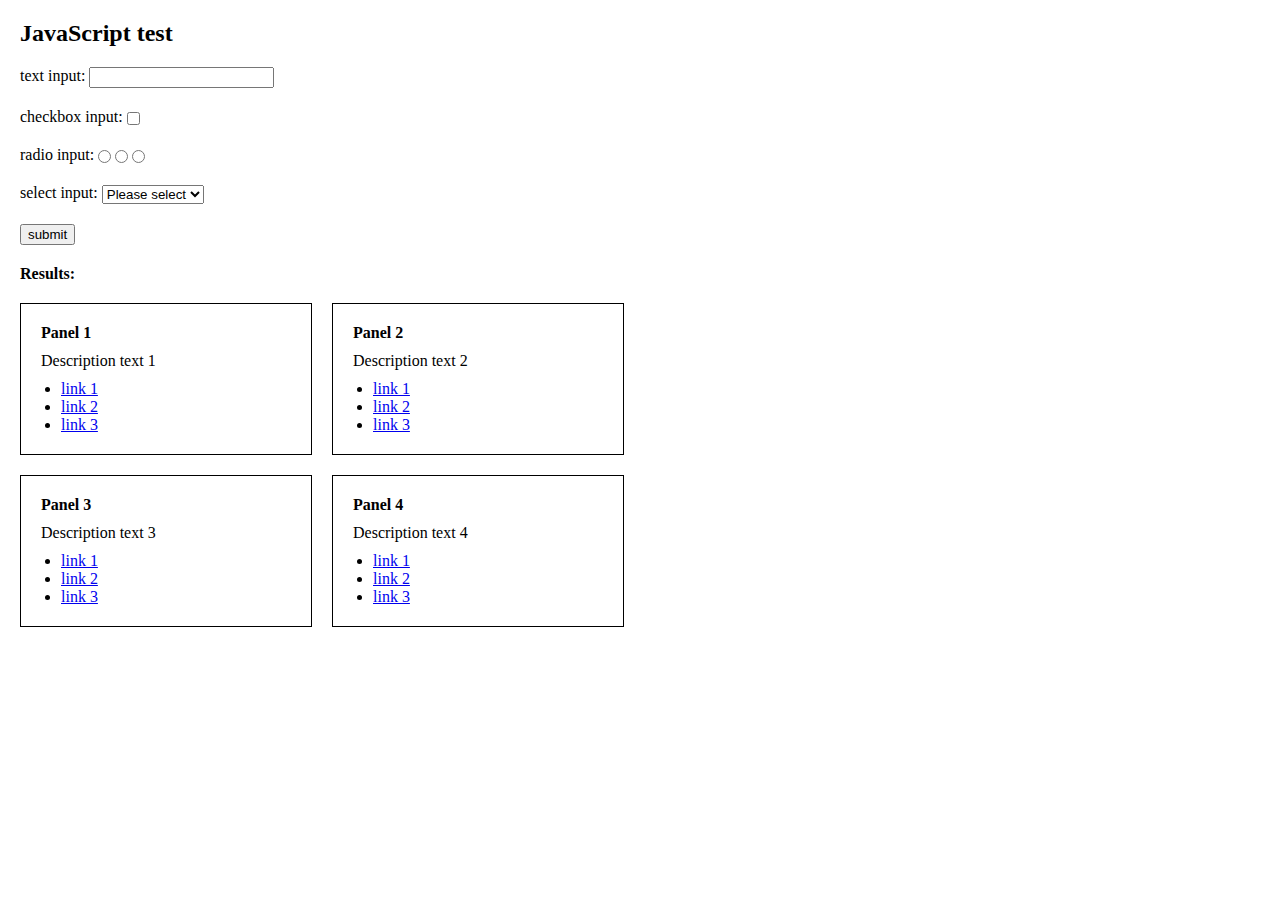
==== test/index.html @ 96789c86 "First commit" ====
<!DOCTYPE html>
<html>
<head>
    <title>Index</title>
    <link rel="stylesheet" href="styles/reset.css" />
    <link rel="stylesheet" href="styles/content.css" />
	<script src="//ajax.googleapis.com/ajax/libs/jquery/2.1.1/jquery.min.js"></script>
    <script src="js/validate.js"></script>
</head>
<body>
	<h1>JavaScript test</h1>
	<form id="testForm">
		<div>
			<label for="text">text input:</label>
			<input type="text" id="text" name="text" />
		</div>
		<div>
			<label for="checkbox">checkbox input:</label>
			<input type="checkbox" id="checkbox" name="checkbox" />
		</div>
		<div>
			<label for="radio">radio input:</label>
			<input type="radio" id="radio" name="radio" value="radio1" />
			<input type="radio" name="radio" value="radio2" />
			<input type="radio" name="radio" value="radio3" />
		</div>
		<div>
			<label for="select">select input:</label>
			<select id="select" name="select">
				<option value="">Please select</option>
				<option value="option1">option1</option>
				<option value="option2">option2</option>
				<option value="option3">option3</option>
				<option value="option4">option4</option>
				<option value="option5">option5</option>
			</select>
		</div>
		<div>
			<input type="submit" value="submit" />
		</div>
	</form>
	<h2>Results:</h2>
	<div id="results">
		<div class="resultItem">
			<h3>Panel 1</h3>
			<p>Description text 1</p>
			<ul>
				<li><a href="url1">link 1</a></li>
				<li><a href="url2">link 2</a></li>
				<li><a href="url3">link 3</a></li>
			</ul>
		</div>
		<div class="resultItem">
			<h3>Panel 2</h3>
			<p>Description text 2</p>
			<ul>
				<li><a href="url1">link 1</a></li>
				<li><a href="url2">link 2</a></li>
				<li><a href="url3">link 3</a></li>
			</ul>
		</div>
		<div class="resultItem">
			<h3>Panel 3</h3>
			<p>Description text 3</p>
			<ul>
				<li><a href="url1">link 1</a></li>
				<li><a href="url2">link 2</a></li>
				<li><a href="url3">link 3</a></li>
			</ul>
		</div>
		<div class="resultItem">
			<h3>Panel 4</h3>
			<p>Description text 4</p>
			<ul>
				<li><a href="url1">link 1</a></li>
				<li><a href="url2">link 2</a></li>
				<li><a href="url3">link 3</a></li>
			</ul>
		</div>
	</div>
</body>
</html>
---- test/styles/content.css ----
body {
	padding:20px;
}
h1 {
	font-size:150%;
	padding:0 0 20px;
}
h2 {
	padding:0 0 20px;
}
h3 {
	padding:0 0 10px;
}
form div {
	padding:0 0 20px;
}
#results {
	height:1%;
	width:700px;
}
#results:after {
	visibility:hidden;
	clear:both;
	content:".";
	height:0;
	display:block;
}
.resultItem {
	border:1px solid #000;
	width:250px;
	padding:20px;
	float:left;
	margin:0 20px 20px 0;
}
.resultItem ul {
	padding:0 0 0 20px;
}
.resultItem p {
	padding:0 0 10px;
}
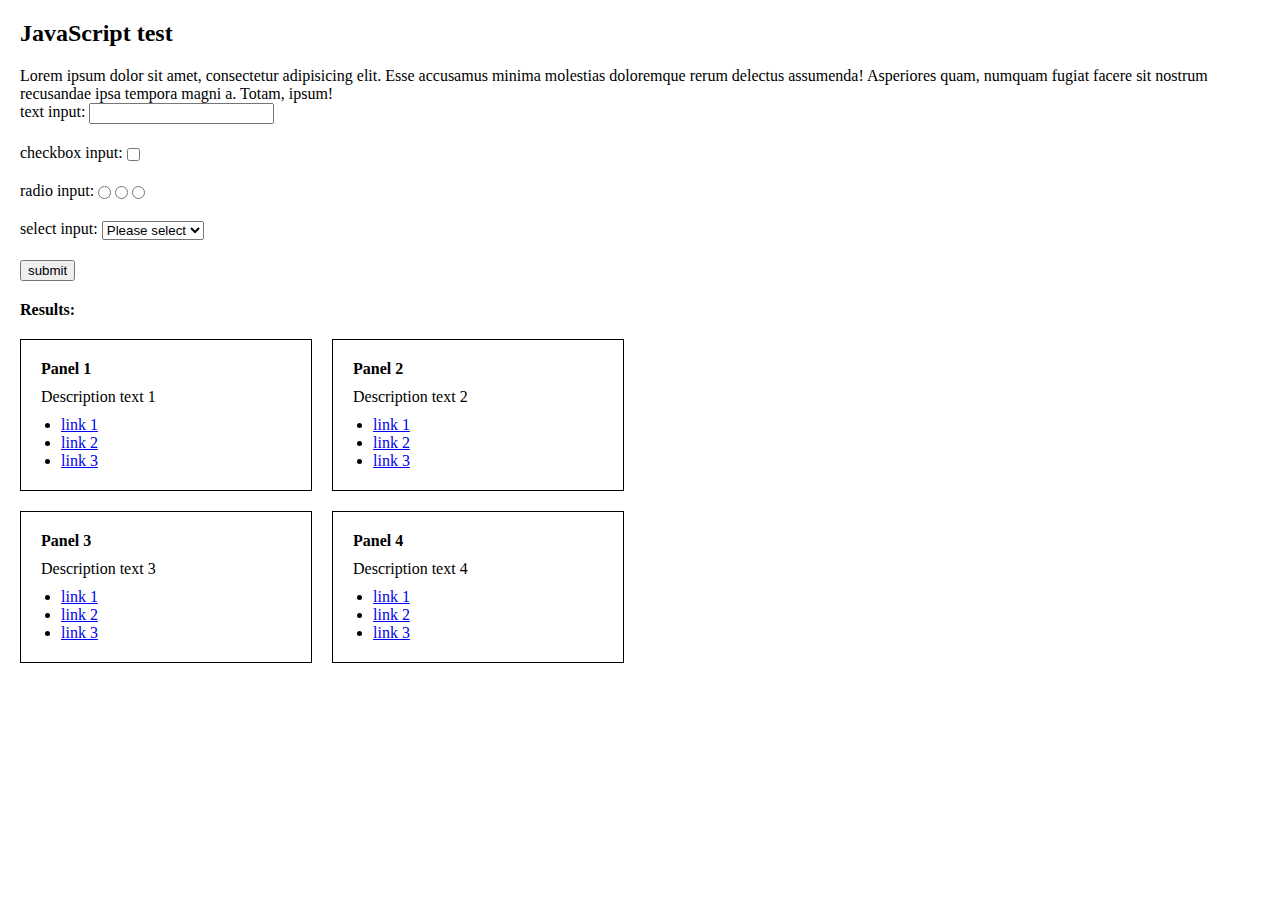
==== commit 526c9504: "New iteration and code wars code added" ====
--- a/test/index.html
+++ b/test/index.html
@@ -4,27 +4,38 @@
     <title>Index</title>
     <link rel="stylesheet" href="styles/reset.css" />
     <link rel="stylesheet" href="styles/content.css" />
-	<script src="//ajax.googleapis.com/ajax/libs/jquery/2.1.1/jquery.min.js"></script>
-    <script src="js/validate.js"></script>
+    <!-- data-main attribute tells require.js to load
+             scripts/main.js after require.js loads. -->
+    <script data-main="scripts/app" src="scripts/lib/require.js"></script>
+    </head>
+    <style>
+    	.error{ display:none;}
+    </style>
 </head>
 <body>
 	<h1>JavaScript test</h1>
-	<form id="testForm">
-		<div>
+	<div id="someDiv" data-hw-module="background" data-hw-module-param="yellow">
+		<p>Lorem ipsum dolor sit amet, consectetur adipisicing elit. Esse accusamus minima molestias doloremque rerum delectus assumenda! Asperiores quam, numquam fugiat facere sit nostrum recusandae ipsa tempora magni a. Totam, ipsum!</p>
+	</div>
+	<form id="testForm" data-hw-module="validator" data-hw-module-param="#testForm">
+		<div class="question" data-validation-type="alphanumeric">
 			<label for="text">text input:</label>
 			<input type="text" id="text" name="text" />
+			<span class="error">You must only enter alpha, numeric, or whitespace characters.</span>
 		</div>
-		<div>
+		<div class="question" data-validation-type="checkbox">
 			<label for="checkbox">checkbox input:</label>
 			<input type="checkbox" id="checkbox" name="checkbox" />
+			<span class="error">You must tick this checkbox.</span>
 		</div>
-		<div>
+		<div class="question" data-validation-type="radio">
 			<label for="radio">radio input:</label>
 			<input type="radio" id="radio" name="radio" value="radio1" />
-			<input type="radio" name="radio" value="radio2" />
-			<input type="radio" name="radio" value="radio3" />
+			<input type="radio" id="radio1" name="radio" value="radio2" />
+			<input type="radio"  id="radio2" name="radio" value="radio3" />
+			<span class="error">You must select at least one radio button.</span>
 		</div>
-		<div>
+		<div class="question" data-validation-type="select">
 			<label for="select">select input:</label>
 			<select id="select" name="select">
 				<option value="">Please select</option>
@@ -34,47 +45,48 @@
 				<option value="option4">option4</option>
 				<option value="option5">option5</option>
 			</select>
+			<span class="error">You must select an option from the dropdown.</span>
 		</div>
 		<div>
 			<input type="submit" value="submit" />
 		</div>
 	</form>
 	<h2>Results:</h2>
-	<div id="results">
+	<div id="results" data-hw-module="background" data-hw-module-param="green">
 		<div class="resultItem">
-			<h3>Panel 1</h3>
-			<p>Description text 1</p>
-			<ul>
-				<li><a href="url1">link 1</a></li>
-				<li><a href="url2">link 2</a></li>
-				<li><a href="url3">link 3</a></li>
+			<h3 data-item="title">Panel 1</h3>
+			<p data-item="desc">Description text 1</p>
+			<ul data-item="links">
+				<li data-item="title"><a data-item="url" href="url1">link 1</a></li>
+				<li data-item="title"><a data-item="url" href="url2">link 2</a></li>
+				<li data-item="title"><a data-item="url" href="url3">link 3</a></li>
 			</ul>
 		</div>
 		<div class="resultItem">
-			<h3>Panel 2</h3>
-			<p>Description text 2</p>
-			<ul>
-				<li><a href="url1">link 1</a></li>
-				<li><a href="url2">link 2</a></li>
-				<li><a href="url3">link 3</a></li>
+			<h3 data-item="title">Panel 2</h3>
+			<p data-item="desc">Description text 2</p>
+			<ul data-item="links">
+				<li data-item="title"><a data-item="url" href="url1">link 1</a></li>
+				<li data-item="title"><a data-item="url" href="url2">link 2</a></li>
+				<li data-item="title"><a data-item="url" href="url3">link 3</a></li>
 			</ul>
 		</div>
 		<div class="resultItem">
-			<h3>Panel 3</h3>
-			<p>Description text 3</p>
-			<ul>
-				<li><a href="url1">link 1</a></li>
-				<li><a href="url2">link 2</a></li>
-				<li><a href="url3">link 3</a></li>
+			<h3 data-item="title">Panel 3</h3>
+			<p data-item="desc">Description text 3</p>
+			<ul data-item="links">
+				<li data-item="title"><a data-item="url" href="url1">link 1</a></li>
+				<li data-item="title"><a data-item="url" href="url2">link 2</a></li>
+				<li data-item="title"><a data-item="url" href="url3">link 3</a></li>
 			</ul>
 		</div>
 		<div class="resultItem">
-			<h3>Panel 4</h3>
-			<p>Description text 4</p>
-			<ul>
-				<li><a href="url1">link 1</a></li>
-				<li><a href="url2">link 2</a></li>
-				<li><a href="url3">link 3</a></li>
+			<h3 data-item="title">Panel 4</h3>
+			<p data-item="desc">Description text 4</p>
+			<ul data-item="links">
+				<li data-item="title"><a data-item="url" href="url1">link 1</a></li>
+				<li data-item="title"><a data-item="url" href="url2">link 2</a></li>
+				<li data-item="title"><a data-item="url" href="url3">link 3</a></li>
 			</ul>
 		</div>
 	</div>
